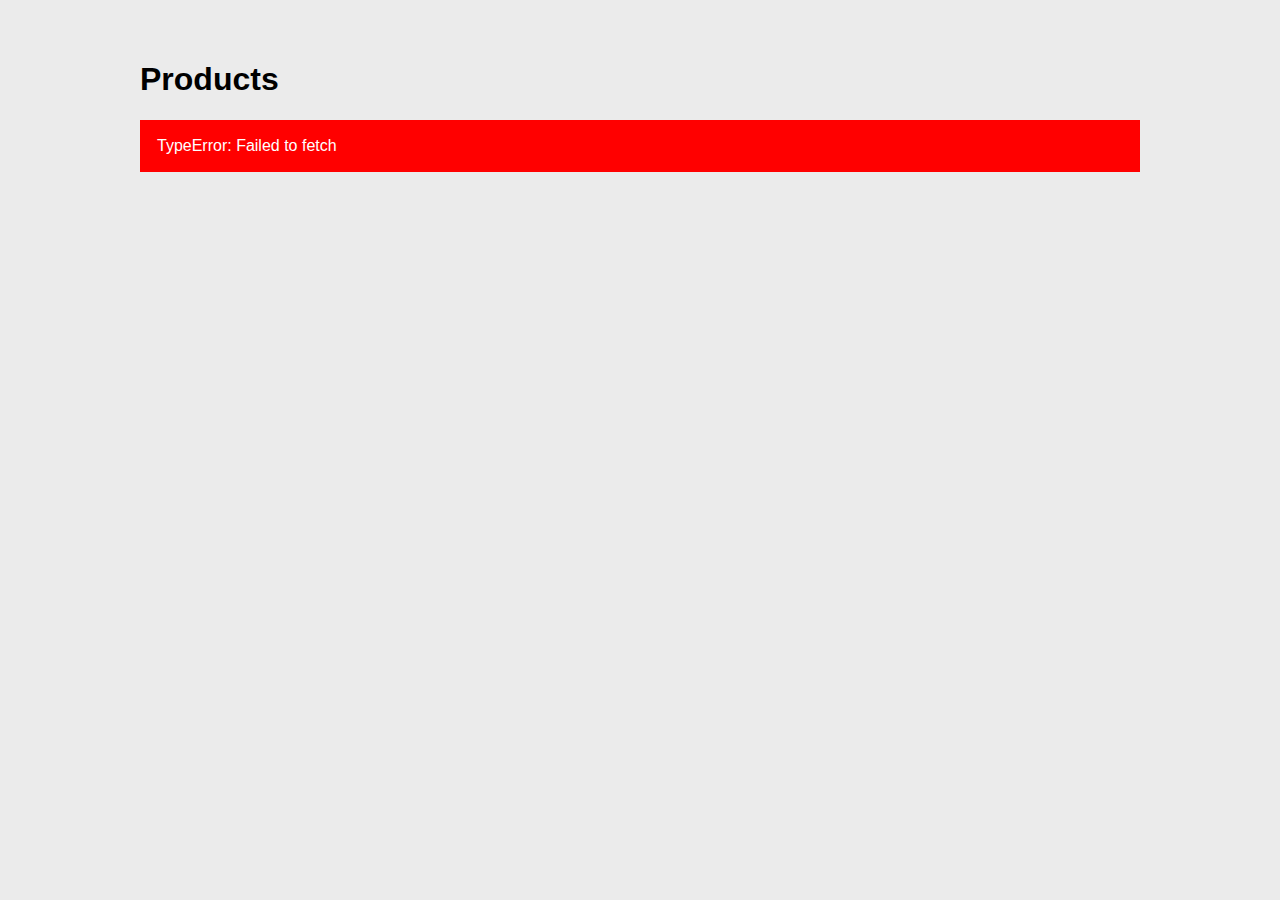
==== index.html @ 3c844bae "api call" ====
<!DOCTYPE html>
<html lang="en">

<head>
  <meta charset="UTF-8">
  <meta http-equiv="X-UA-Compatible" content="IE=edge">
  <meta name="viewport" content="width=device-width, initial-scale=1.0">
  <title>JavaScript 2 - module 3 - Lesson task 2</title>
  <link rel="stylesheet" href="css/style.css">
</head>

<body>
  <div class="container">
    <h1>Products</h1>
    <div class="product-container"></div>
  </div>
  <script src="js/index.js" type="module"></script>
</body>

</html>
---- css/style.css ----
* {
  box-sizing: border-box;
}

:root {
  --primary-colour: darkGreen;
}

body {
  background: #ebebeb;
  font-family: sans-serif;
  padding: 2rem;
}

a {
  text-decoration: none;
  color: #333;
}

label {
  display: block;
}

form {
  max-width: 400px;
  margin: 0 auto;
}

form > div {
  margin-bottom: 1rem;
}

form input {
  width: 100%;
  padding: 0.4rem;
}

button {
  width: 100%;
  height: 40px;
  background: var(--primary-colour);
  color: white;
  border: none;
  cursor: pointer;
}

.menu a {
  text-decoration: none;
  color: #333;
  padding-right: 1rem;
}

.menu a.active {
  color: var(--primary-colour);
}

.container {
  max-width: 1000px;
  margin: 0 auto;
}

.product-container {
  display: flex;
  flex-wrap: wrap;
}

.product {
  margin: 1rem;
  margin-left: 0;
  padding: 1rem;
  border-radius: 1rem;
  background: white;
  width: 250px;
}

.message {
  width: 100%;
  padding: 1rem;
  border: 1px solid grey;
  color: grey;
}

.message.error {
  border-color: red;
  color: white;
  background: red;
}

.message.warning {
  border-color: orange;
  color: white;
  background: orange;
}

.message.success {
  border-color: green;
  color: white;
  background: green;
}
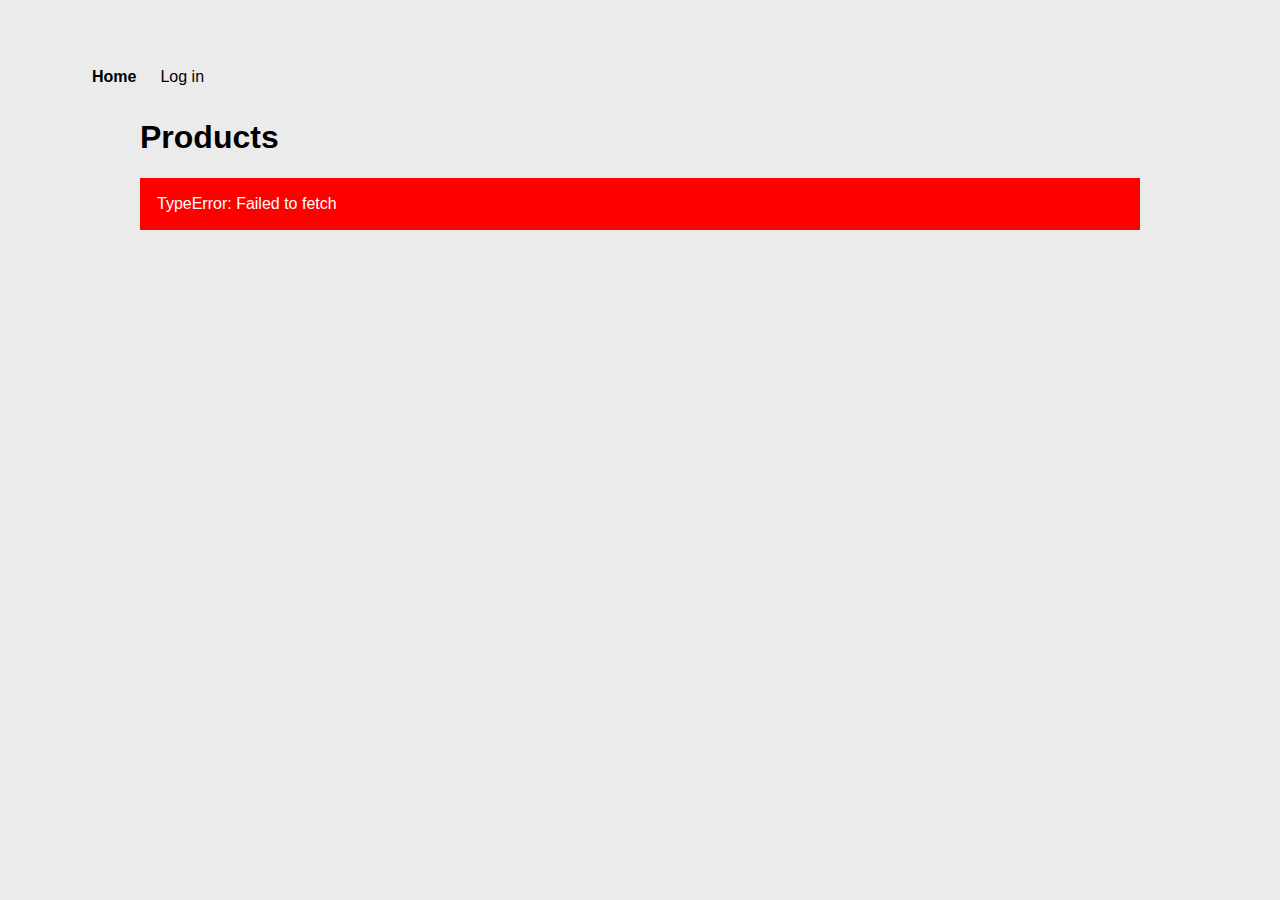
==== commit bee75974: "nav" ====
--- a/index.html
+++ b/index.html
@@ -10,6 +10,12 @@
 </head>
 
 <body>
+  <nav>
+    <ul>
+      <li class="nav_link"> <a href="index.html" class="active">Home</a></li>
+      <li class="nav_link"> <a href="login.html">Log in</a></li>
+    </ul>
+  </nav>
   <div class="container">
     <h1>Products</h1>
     <div class="product-container"></div>
--- a/css/style.css
+++ b/css/style.css
@@ -1,9 +1,5 @@
 * {
   box-sizing: border-box;
-}
-
-:root {
-  --primary-colour: darkGreen;
 }
 
 body {
@@ -12,13 +8,27 @@
   padding: 2rem;
 }
 
-a {
-  text-decoration: none;
-  color: #333;
+.container {
+  max-width: 1000px;
+  margin: 0 auto;
 }
 
-label {
-  display: block;
+nav ul {
+  display: flex;
+}
+
+.nav_link {
+  list-style-type: none;
+  padding: 12px;
+}
+
+.nav_link a {
+  text-decoration-line: none;
+  color: black;
+}
+
+.active {
+  font-weight: bolder;
 }
 
 form {
@@ -42,35 +52,6 @@
   color: white;
   border: none;
   cursor: pointer;
-}
-
-.menu a {
-  text-decoration: none;
-  color: #333;
-  padding-right: 1rem;
-}
-
-.menu a.active {
-  color: var(--primary-colour);
-}
-
-.container {
-  max-width: 1000px;
-  margin: 0 auto;
-}
-
-.product-container {
-  display: flex;
-  flex-wrap: wrap;
-}
-
-.product {
-  margin: 1rem;
-  margin-left: 0;
-  padding: 1rem;
-  border-radius: 1rem;
-  background: white;
-  width: 250px;
 }
 
 .message {
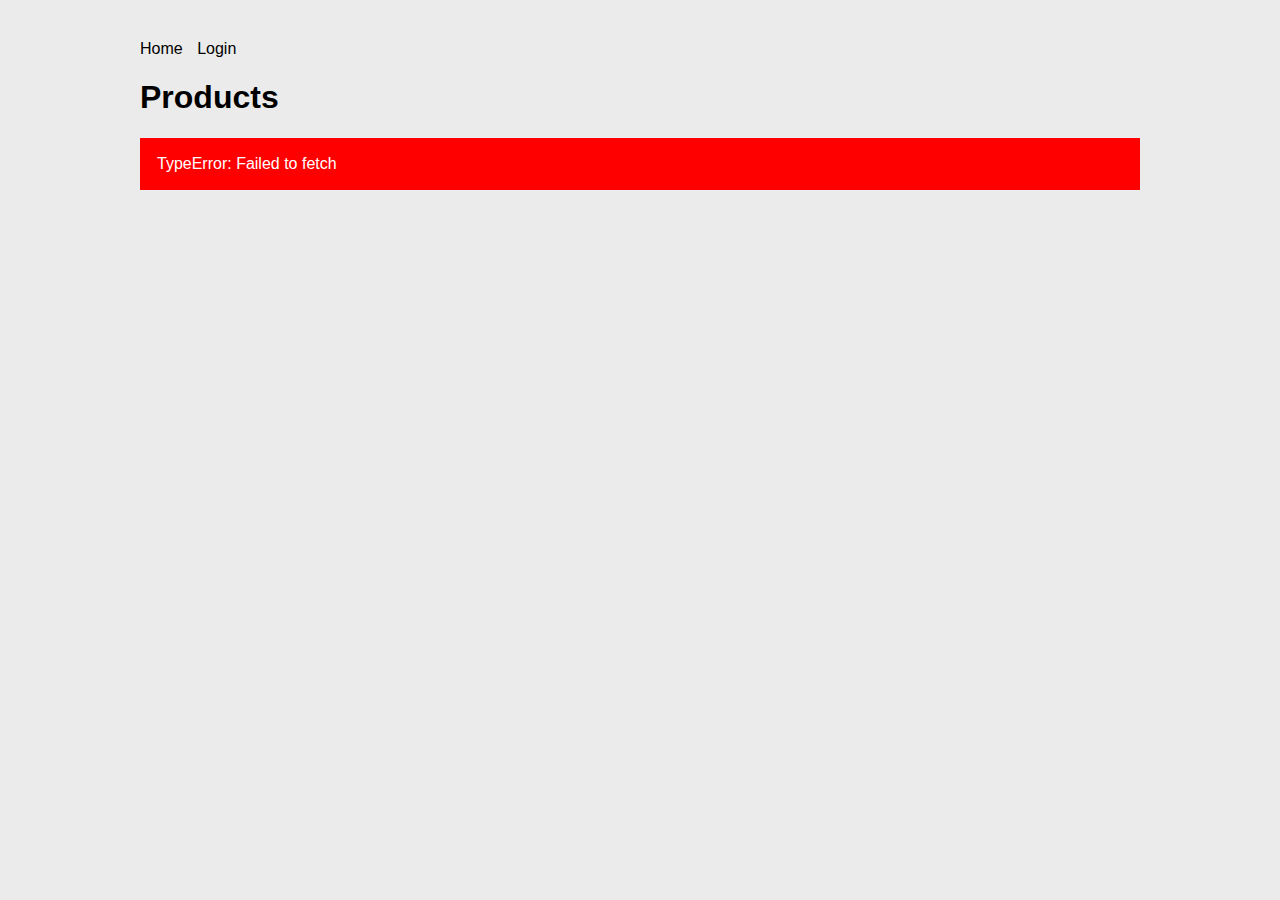
==== commit 9e694364: "dynamic menu + username" ====
--- a/index.html
+++ b/index.html
@@ -10,13 +10,8 @@
 </head>
 
 <body>
-  <nav>
-    <ul>
-      <li class="nav_link"> <a href="index.html" class="active">Home</a></li>
-      <li class="nav_link"> <a href="login.html">Log in</a></li>
-    </ul>
-  </nav>
   <div class="container">
+    <div class="menu-container"></div>
     <h1>Products</h1>
     <div class="product-container"></div>
   </div>
--- a/css/style.css
+++ b/css/style.css
@@ -13,22 +13,22 @@
   margin: 0 auto;
 }
 
-nav ul {
-  display: flex;
-}
-
-.nav_link {
+.menu a {
   list-style-type: none;
-  padding: 12px;
-}
-
-.nav_link a {
+  margin-right: 10px;
   text-decoration-line: none;
   color: black;
 }
 
 .active {
   font-weight: bolder;
+}
+
+.products {
+  border: 1px solid pink;
+  border-radius: 20px;
+  padding: 20px;
+  margin-bottom: 10px;
 }
 
 form {
@@ -46,10 +46,10 @@
 }
 
 button {
+  margin-top: 20px;
   width: 100%;
   height: 40px;
-  background: var(--primary-colour);
-  color: white;
+  background: pink;
   border: none;
   cursor: pointer;
 }
